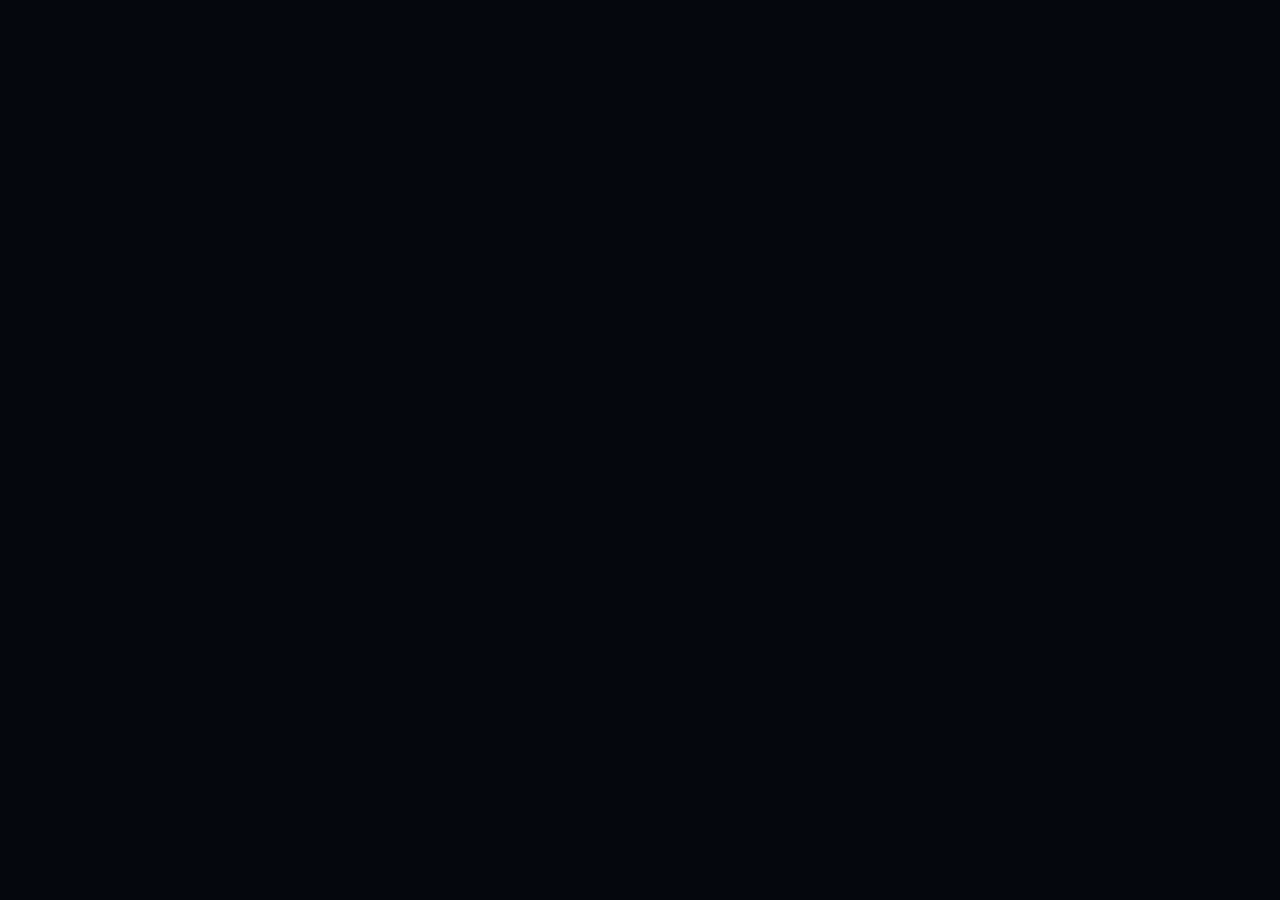
==== index.html @ a84708d3 "index" ====
<!DOCTYPE html>
<html lang="pt-br">
<head>
  <meta charset="UTF-8">
  <meta http-equiv="refresh" content="0; url=Keeper.dc.html">
  <title>Redirecionando...</title>
</head>
<body>
  <script>window.location.replace("Keeper.dc.html");</script>
</body>
</html>
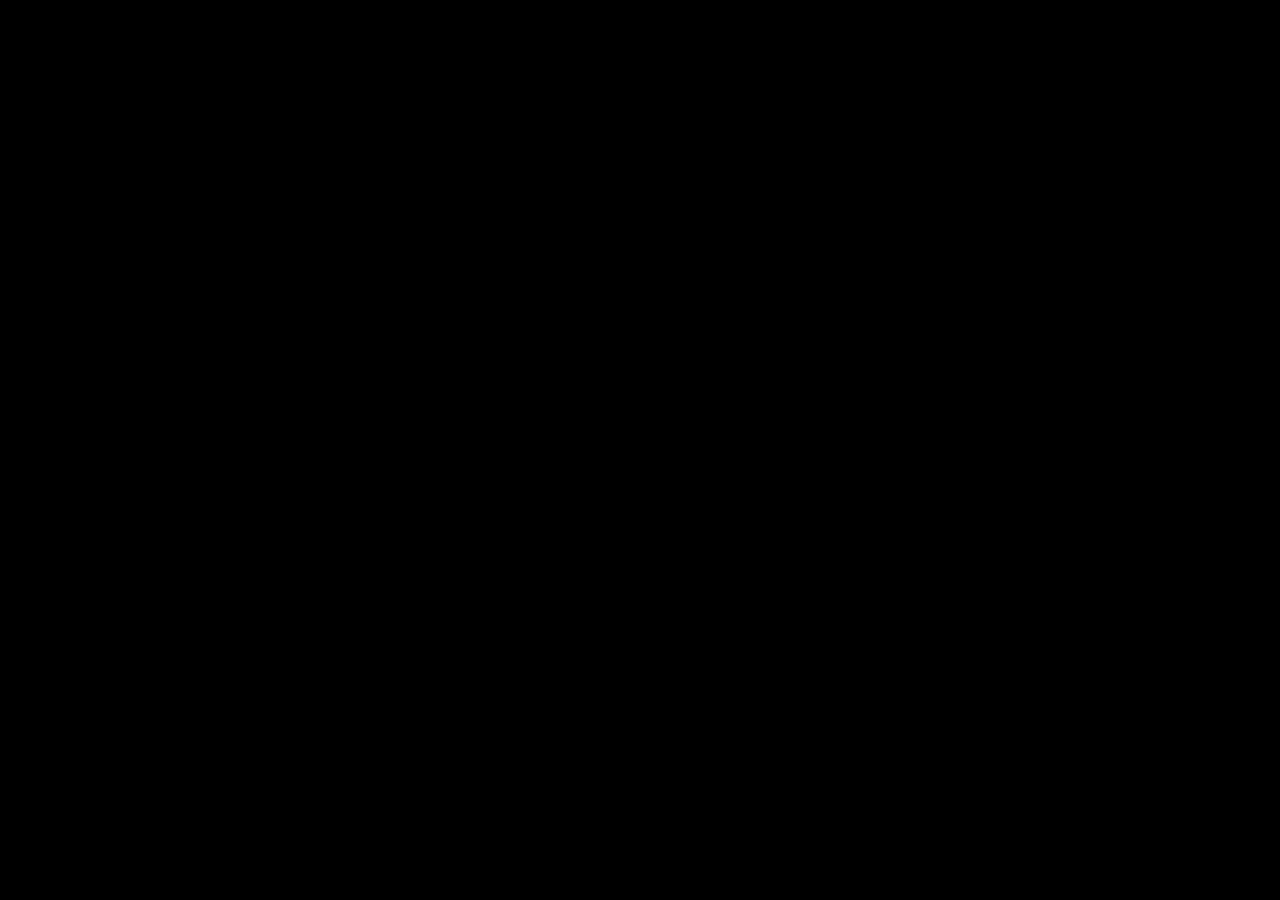
==== commit 13094c40: "Atualização de redirecionamento e aprimoramento do conteúdo da política de privacidade e dos termos " ====
--- a/index.html
+++ b/index.html
@@ -2,10 +2,10 @@
 <html lang="pt-br">
 <head>
   <meta charset="UTF-8">
-  <meta http-equiv="refresh" content="0; url=Keeper.dc.html">
+  <meta http-equiv="refresh" content="0; url=WebKeeper-Punk.html">
   <title>Redirecionando...</title>
 </head>
 <body>
-  <script>window.location.replace("Keeper.dc.html");</script>
+  <script>window.location.replace("WebKeeper-Punk.html");</script>
 </body>
 </html>
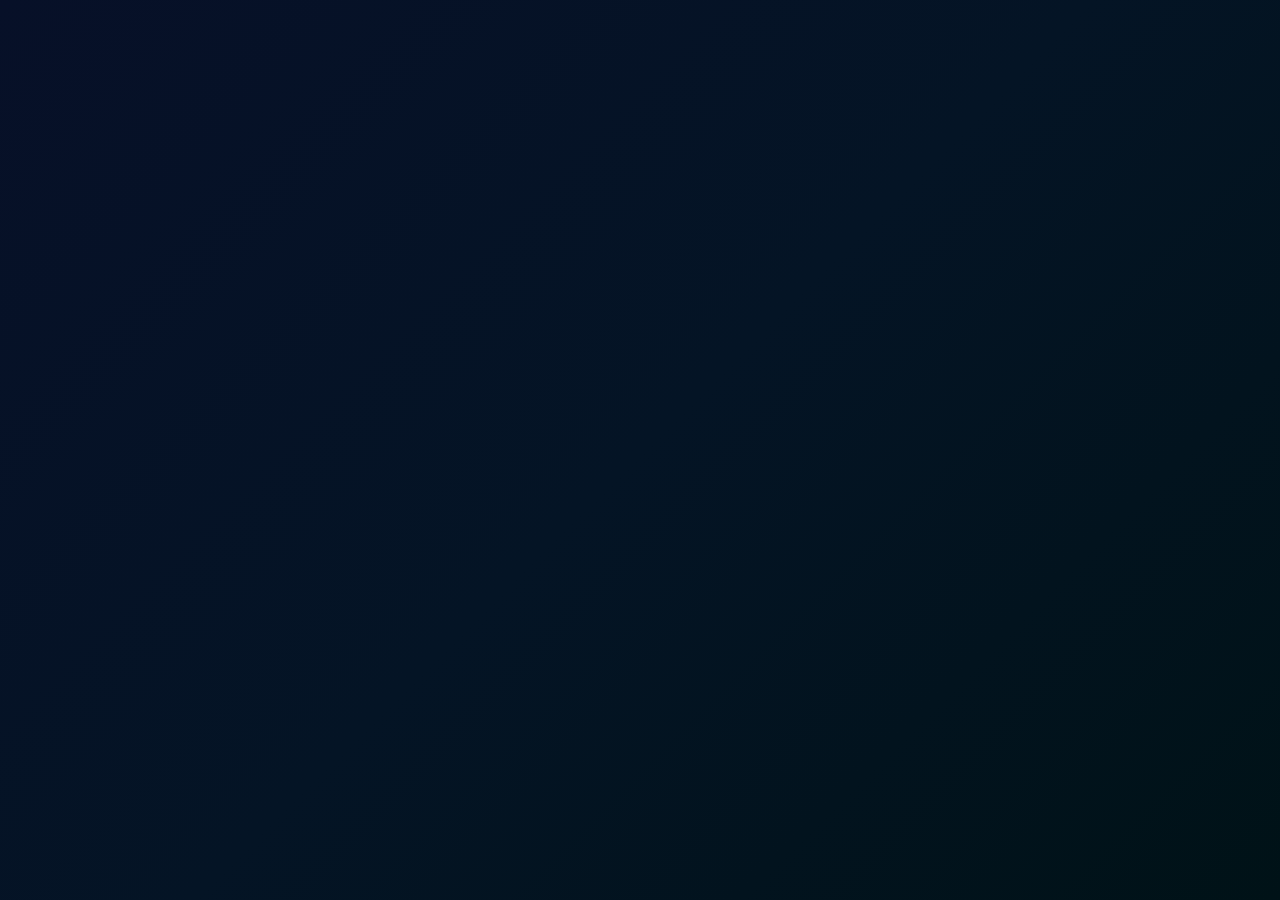
==== commit 4224703e: "reformulação da pagina para verde" ====
--- a/index.html
+++ b/index.html
@@ -2,10 +2,10 @@
 <html lang="pt-br">
 <head>
   <meta charset="UTF-8">
-  <meta http-equiv="refresh" content="0; url=WebKeeper-Punk.html">
+  <meta http-equiv="refresh" content="0; url=WebKeeper.html">
   <title>Redirecionando...</title>
 </head>
 <body>
-  <script>window.location.replace("WebKeeper-Punk.html");</script>
+  <script>window.location.replace("WebKeeper.html");</script>
 </body>
 </html>
